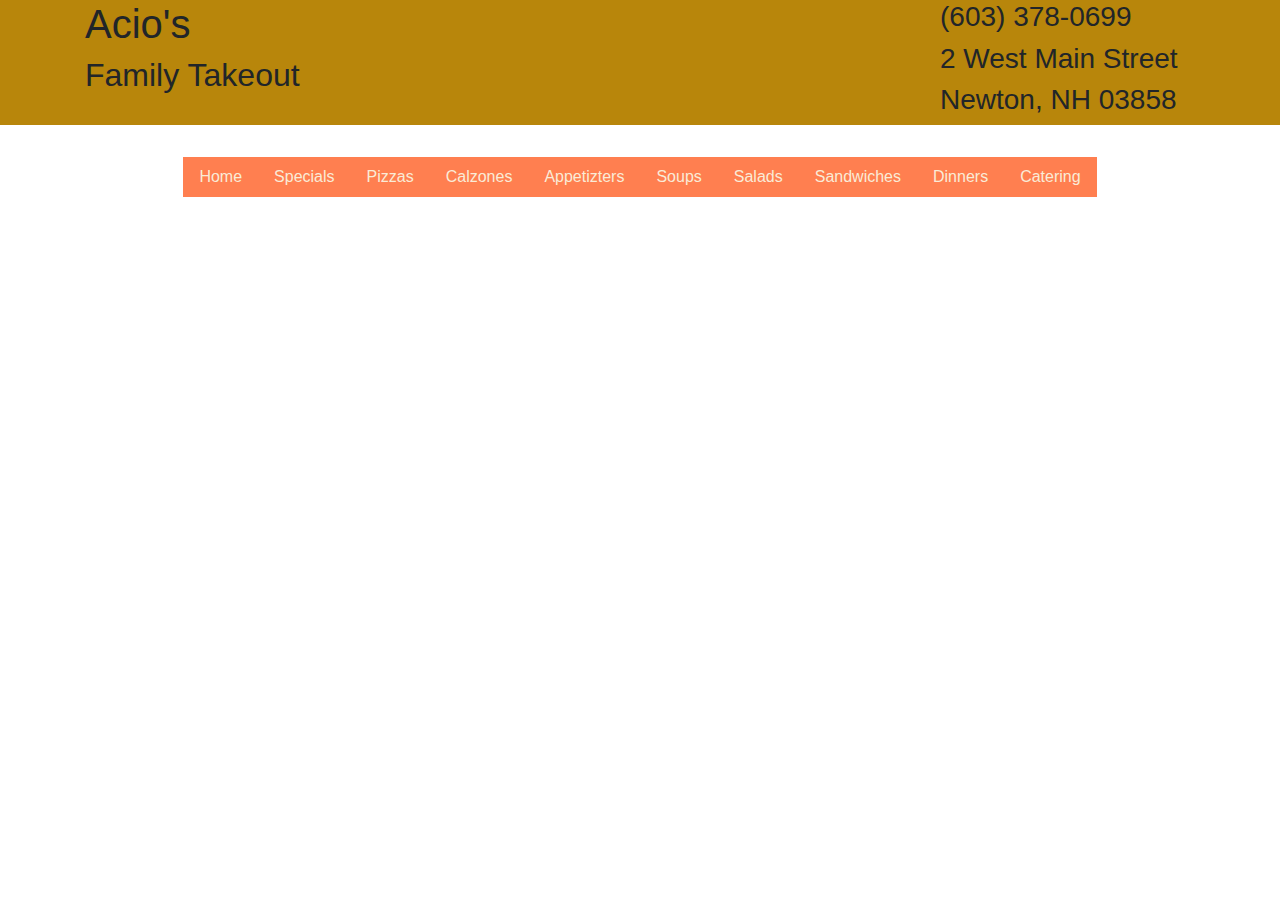
==== index.html @ a6e4e0a7 "starting html" ====
<!DOCTYPE html>
 <html lang="en">
 <head>
     <meta charset="UTF-8">
     <meta name="viewport" content="width=device-width, initial-scale=1.0">
     <title>Document</title>
     <link rel="stylesheet" href="assets/style.css">
     <!-- CSS only -->
<link rel="stylesheet" href="https://stackpath.bootstrapcdn.com/bootstrap/4.5.2/css/bootstrap.min.css" integrity="sha384-JcKb8q3iqJ61gNV9KGb8thSsNjpSL0n8PARn9HuZOnIxN0hoP+VmmDGMN5t9UJ0Z" crossorigin="anonymous">

<!-- JS, Popper.js, and jQuery -->
<script src="https://code.jquery.com/jquery-3.5.1.slim.min.js" integrity="sha384-DfXdz2htPH0lsSSs5nCTpuj/zy4C+OGpamoFVy38MVBnE+IbbVYUew+OrCXaRkfj" crossorigin="anonymous"></script>
<script src="https://cdn.jsdelivr.net/npm/popper.js@1.16.1/dist/umd/popper.min.js" integrity="sha384-9/reFTGAW83EW2RDu2S0VKaIzap3H66lZH81PoYlFhbGU+6BZp6G7niu735Sk7lN" crossorigin="anonymous"></script>
<script src="https://stackpath.bootstrapcdn.com/bootstrap/4.5.2/js/bootstrap.min.js" integrity="sha384-B4gt1jrGC7Jh4AgTPSdUtOBvfO8shuf57BaghqFfPlYxofvL8/KUEfYiJOMMV+rV" crossorigin="anonymous"></script>
 </head>
 <body class='acio-bg'>
    <header class="">
        <div class='container'>
            <div class='row'>
                <div class='col-sm-3'>
                <h1>Acio's</h1>
                <h2>Family Takeout</h2> 
                  </div>
                <div class='col-sm-6'>
                  </div>
                <div class='col-sm-3'>
                <h3>(603) 378-0699</h3>
                <h3>2 West Main Street</h3>
                <h3>Newton, NH 03858</h3>
                  </div>
            </div>
        </div>
    </header>
     <nav class='container d-flex justify-content-center justify-content-around'>
         <ul class='nav'>
            <li class='nav-item'>
                <a class='nav-link' href="index.html">Home</a>
            </li>
             <li class='nav-item'>
                 <a class='nav-link' href="#">Specials</a>
             </li>
             <li class='nav-item'>
                <a class='nav-link' href="#">Pizzas</a>
            </li>
            <li class='nav-item'>
                <a class='nav-link' href="#">Calzones</a>
            </li>
            <li class='nav-item'>
                <a class='nav-link' href="#">Appetizters</a>
            </li>
            <li class='nav-item'>
                <a class='nav-link' href="#">Soups</a>
            </li>
            <li class='nav-item'>
                <a class='nav-link' href="#">Salads</a>
            </li>
            <li class='nav-item'>
                <a class='nav-link' href="#">Sandwiches</a>
            </li>
            <li class='nav-item'>
                <a class='nav-link' href="#">Dinners</a>
            </li>
            <li class='nav-item'>
                <a class='nav-link' href="#">Catering</a>
            </li>
         </ul>
    </nav>
    <main class='container'>
        <div class='row'>
            <div class='col-sm-2'></div>
            <div class='col-sm-4' style="text-align: center;">
                <h4></h4>
                <p></p>
                <h5></h5>
            </div>
            <div class='col-sm-2'></div>
            <div class='col-sm-4'>
                <h4></h4>
                <p></p>
                <h5></h5>
              </div>
            <div class='col-sm-2'></div>
        </div>


    </main>
     

     
 </body>
 </html>
---- assets/style.css ----
header{
  background-color: darkgoldenrod;  
}
nav{
    padding: 2rem;
}
li{
    background-color: coral;
    color: antiquewhite;
}
li a{
    color: antiquewhite;
}
li a:hover{
    background-color: black;
}
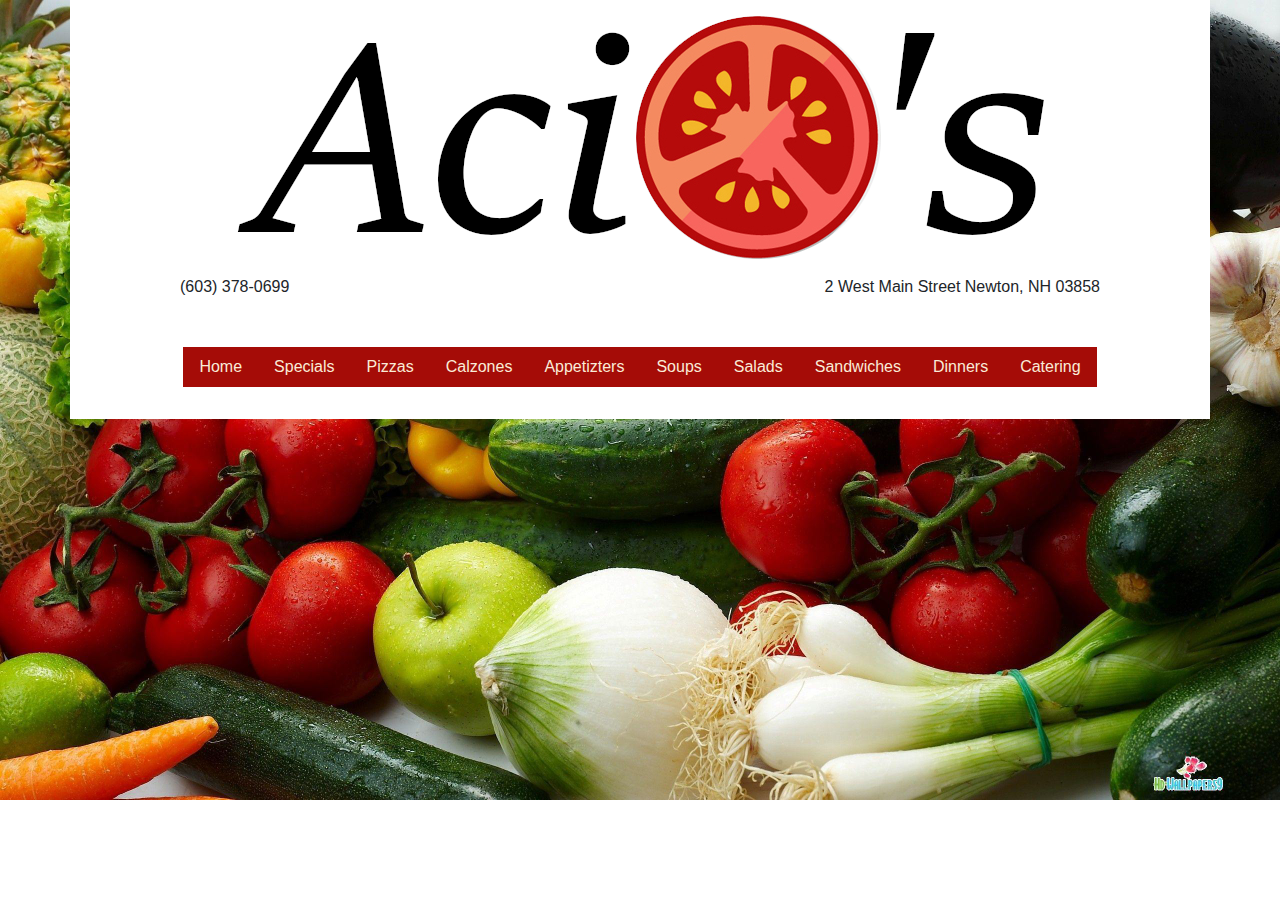
==== commit 4e34b761: "styles added" ====
--- a/index.html
+++ b/index.html
@@ -3,8 +3,13 @@
  <head>
      <meta charset="UTF-8">
      <meta name="viewport" content="width=device-width, initial-scale=1.0">
-     <title>Document</title>
+
+     <title>Acio's Family Takeout</title>
+
+     <link rel="icon" href="assets/tomatoonly.png" type="image/gif" size="16x16">
+
      <link rel="stylesheet" href="assets/style.css">
+
      <!-- CSS only -->
 <link rel="stylesheet" href="https://stackpath.bootstrapcdn.com/bootstrap/4.5.2/css/bootstrap.min.css" integrity="sha384-JcKb8q3iqJ61gNV9KGb8thSsNjpSL0n8PARn9HuZOnIxN0hoP+VmmDGMN5t9UJ0Z" crossorigin="anonymous">
 
@@ -13,25 +18,28 @@
 <script src="https://cdn.jsdelivr.net/npm/popper.js@1.16.1/dist/umd/popper.min.js" integrity="sha384-9/reFTGAW83EW2RDu2S0VKaIzap3H66lZH81PoYlFhbGU+6BZp6G7niu735Sk7lN" crossorigin="anonymous"></script>
 <script src="https://stackpath.bootstrapcdn.com/bootstrap/4.5.2/js/bootstrap.min.js" integrity="sha384-B4gt1jrGC7Jh4AgTPSdUtOBvfO8shuf57BaghqFfPlYxofvL8/KUEfYiJOMMV+rV" crossorigin="anonymous"></script>
  </head>
- <body class='acio-bg'>
-    <header class="">
-        <div class='container'>
+
+ <body class='bd-bg'>
+    <header class='container bg-white' style="padding-top: 1rem;">
             <div class='row'>
-                <div class='col-sm-3'>
-                <h1>Acio's</h1>
-                <h2>Family Takeout</h2> 
+                <div class='col-sm'> </div>
+                <div class='col-sm-10 d-flex justify-content-center'>
+                <img src="assets/logo.png" class='img-fluid' alt="Logo for Acio Family Takeout">
                   </div>
-                <div class='col-sm-6'>
+                  <div class='col-sm'></div>
+            </div>
+            <div class='row'>
+                <div class='col-sm'>
                   </div>
-                <div class='col-sm-3'>
-                <h3>(603) 378-0699</h3>
-                <h3>2 West Main Street</h3>
-                <h3>Newton, NH 03858</h3>
+                <div class='col-sm-10 d-flex justify-content-between' style="margin-top: 1rem;">
+                <p>(603) 378-0699</p>
+                <p>2 West Main Street Newton, NH 03858</p>
                   </div>
+                  <div class='col-sm'></div>
             </div>
-        </div>
+        
     </header>
-     <nav class='container d-flex justify-content-center justify-content-around'>
+     <nav class='container d-flex justify-content-center justify-content-around bg-white'>
          <ul class='nav'>
             <li class='nav-item'>
                 <a class='nav-link' href="index.html">Home</a>
@@ -81,8 +89,6 @@
               </div>
             <div class='col-sm-2'></div>
         </div>
-
-
     </main>
      
 
--- a/assets/style.css
+++ b/assets/style.css
@@ -1,16 +1,26 @@
-header{
-  background-color: darkgoldenrod;  
+.bd-bg{
+    background: url(veg.jpg) top center no-repeat;
+    background-size: cover;
+    
+}
+
+
+.cntctfnt{
+    font-size: 100%;
 }
 nav{
     padding: 2rem;
 }
 li{
-    background-color: coral;
-    color: antiquewhite;
+    background-color: rgb(165, 12, 7);
 }
 li a{
     color: antiquewhite;
 }
 li a:hover{
     background-color: black;
+}
+
+main{
+    height: 100%;
 }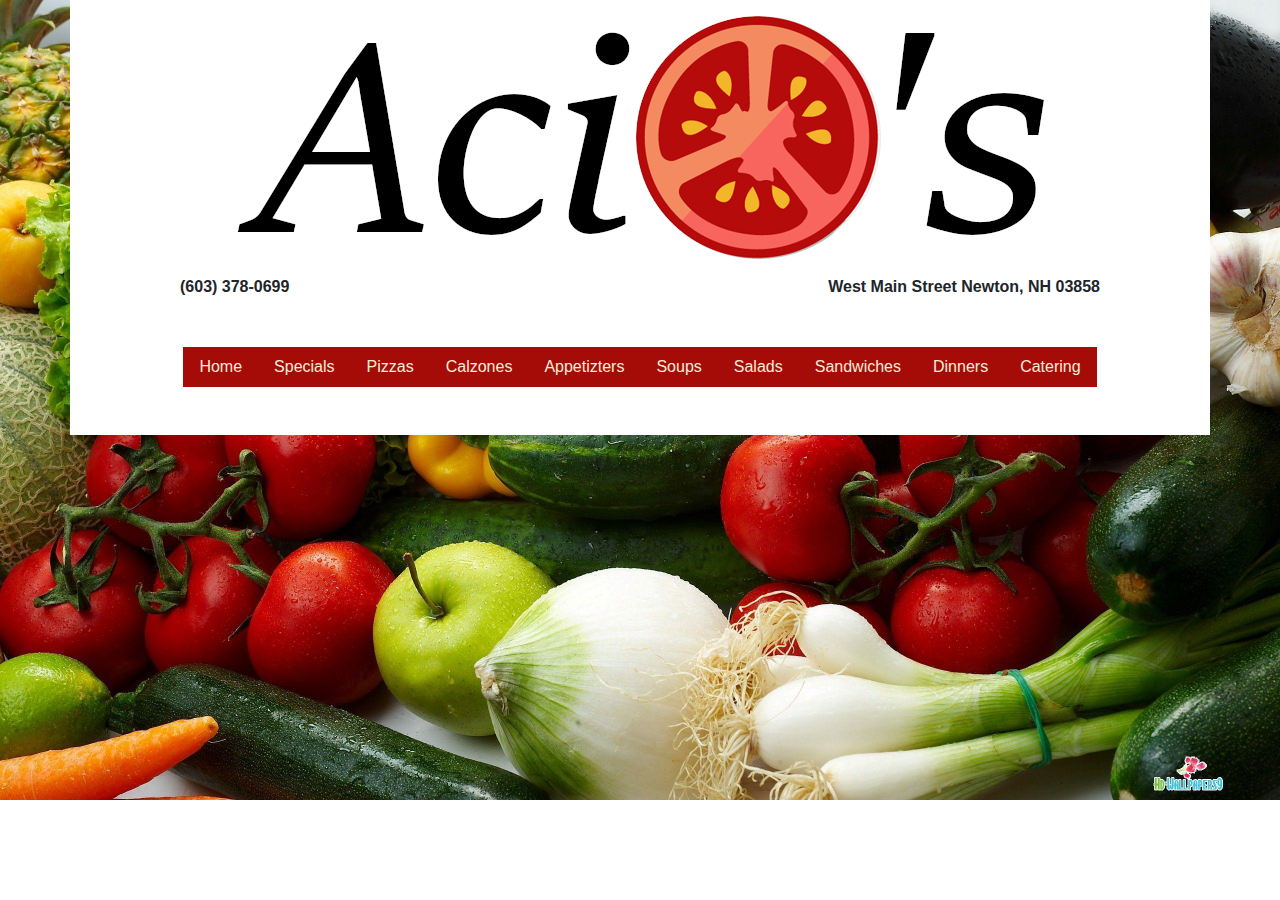
==== commit f9997836: "varios style changes" ====
--- a/index.html
+++ b/index.html
@@ -32,66 +32,83 @@
                 <div class='col-sm'>
                   </div>
                 <div class='col-sm-10 d-flex justify-content-between' style="margin-top: 1rem;">
-                <p>(603) 378-0699</p>
-                <p>2 West Main Street Newton, NH 03858</p>
+                <p><strong>(603) 378-0699</strong></p>
+                <p><strong> West Main Street Newton, NH 03858</strong></p>
                   </div>
                   <div class='col-sm'></div>
-            </div>
-        
+            </div>     
     </header>
+
      <nav class='container d-flex justify-content-center justify-content-around bg-white'>
          <ul class='nav'>
             <li class='nav-item'>
                 <a class='nav-link' href="index.html">Home</a>
             </li>
              <li class='nav-item'>
-                 <a class='nav-link' href="#">Specials</a>
+                 <a class='nav-link' href="special.html">Specials</a>
              </li>
              <li class='nav-item'>
-                <a class='nav-link' href="#">Pizzas</a>
+                <a class='nav-link' href="pizza.html">Pizzas</a>
             </li>
             <li class='nav-item'>
-                <a class='nav-link' href="#">Calzones</a>
+                <a class='nav-link' href="calzone.html">Calzones</a>
             </li>
             <li class='nav-item'>
-                <a class='nav-link' href="#">Appetizters</a>
+                <a class='nav-link' href="apps.html">Appetizters</a>
             </li>
             <li class='nav-item'>
-                <a class='nav-link' href="#">Soups</a>
+                <a class='nav-link' href="soup.html">Soups</a>
             </li>
             <li class='nav-item'>
-                <a class='nav-link' href="#">Salads</a>
+                <a class='nav-link' href="salad.html">Salads</a>
             </li>
             <li class='nav-item'>
-                <a class='nav-link' href="#">Sandwiches</a>
+                <a class='nav-link' href="sand.html">Sandwiches</a>
             </li>
             <li class='nav-item'>
-                <a class='nav-link' href="#">Dinners</a>
+                <a class='nav-link' href="dinner.html">Dinners</a>
             </li>
             <li class='nav-item'>
-                <a class='nav-link' href="#">Catering</a>
+                <a class='nav-link' href="cater.html">Catering</a>
             </li>
          </ul>
     </nav>
-    <main class='container'>
+
+    <main class='container bg-white'>
         <div class='row'>
             <div class='col-sm-2'></div>
             <div class='col-sm-4' style="text-align: center;">
+                <div>
                 <h4></h4>
                 <p></p>
                 <h5></h5>
+                  </div>
+
+                  <div>
+                    <h4></h4>
+                    <p></p>
+                    <h5></h5>
+                      </div>
+
+                      <div>
+                        <h4></h4>
+                        <p></p>
+                        <h5></h5>
+                          </div>
             </div>
+
             <div class='col-sm-2'></div>
+
             <div class='col-sm-4'>
                 <h4></h4>
                 <p></p>
                 <h5></h5>
               </div>
             <div class='col-sm-2'></div>
+
         </div>
-    </main>
-     
+    </main> 
 
-     
  </body>
+
  </html>--- a/assets/style.css
+++ b/assets/style.css
@@ -19,6 +19,7 @@
 }
 li a:hover{
     background-color: black;
+    color: red;
 }
 
 main{
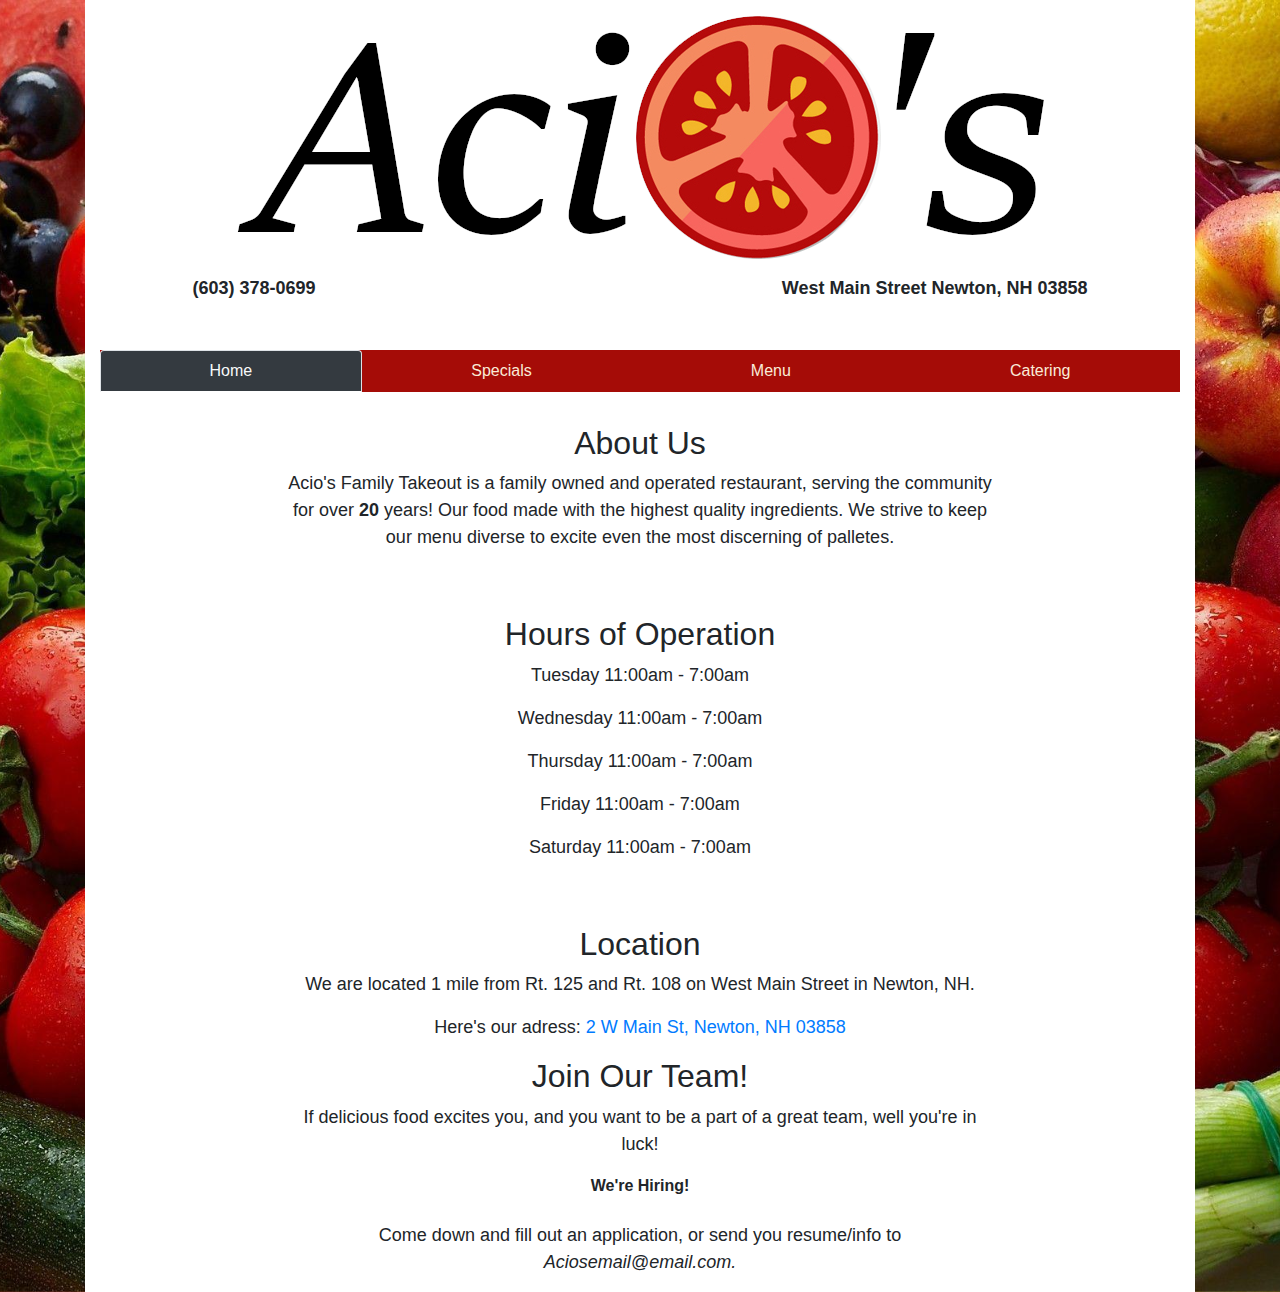
==== commit 4156d92b: "cotent to homepage" ====
--- a/index.html
+++ b/index.html
@@ -14,101 +14,107 @@
 <link rel="stylesheet" href="https://stackpath.bootstrapcdn.com/bootstrap/4.5.2/css/bootstrap.min.css" integrity="sha384-JcKb8q3iqJ61gNV9KGb8thSsNjpSL0n8PARn9HuZOnIxN0hoP+VmmDGMN5t9UJ0Z" crossorigin="anonymous">
 
 <!-- JS, Popper.js, and jQuery -->
-<script src="https://code.jquery.com/jquery-3.5.1.slim.min.js" integrity="sha384-DfXdz2htPH0lsSSs5nCTpuj/zy4C+OGpamoFVy38MVBnE+IbbVYUew+OrCXaRkfj" crossorigin="anonymous"></script>
-<script src="https://cdn.jsdelivr.net/npm/popper.js@1.16.1/dist/umd/popper.min.js" integrity="sha384-9/reFTGAW83EW2RDu2S0VKaIzap3H66lZH81PoYlFhbGU+6BZp6G7niu735Sk7lN" crossorigin="anonymous"></script>
-<script src="https://stackpath.bootstrapcdn.com/bootstrap/4.5.2/js/bootstrap.min.js" integrity="sha384-B4gt1jrGC7Jh4AgTPSdUtOBvfO8shuf57BaghqFfPlYxofvL8/KUEfYiJOMMV+rV" crossorigin="anonymous"></script>
+<script defer src="https://code.jquery.com/jquery-3.5.1.slim.min.js" integrity="sha384-DfXdz2htPH0lsSSs5nCTpuj/zy4C+OGpamoFVy38MVBnE+IbbVYUew+OrCXaRkfj" crossorigin="anonymous"></script>
+<script defer src="https://cdn.jsdelivr.net/npm/popper.js@1.16.1/dist/umd/popper.min.js" integrity="sha384-9/reFTGAW83EW2RDu2S0VKaIzap3H66lZH81PoYlFhbGU+6BZp6G7niu735Sk7lN" crossorigin="anonymous"></script>
+<script defer src="https://stackpath.bootstrapcdn.com/bootstrap/4.5.2/js/bootstrap.min.js" integrity="sha384-B4gt1jrGC7Jh4AgTPSdUtOBvfO8shuf57BaghqFfPlYxofvL8/KUEfYiJOMMV+rV" crossorigin="anonymous"></script>
  </head>
 
  <body class='bd-bg'>
+     <div class='container'>
     <header class='container bg-white' style="padding-top: 1rem;">
             <div class='row'>
-                <div class='col-sm'> </div>
+                <div class='col-sm-1'> </div>
                 <div class='col-sm-10 d-flex justify-content-center'>
                 <img src="assets/logo.png" class='img-fluid' alt="Logo for Acio Family Takeout">
                   </div>
-                  <div class='col-sm'></div>
+                  <div class='col-sm-1'></div>
             </div>
             <div class='row'>
-                <div class='col-sm'>
+                <div class='col-sm-1'>
                   </div>
                 <div class='col-sm-10 d-flex justify-content-between' style="margin-top: 1rem;">
                 <p><strong>(603) 378-0699</strong></p>
                 <p><strong> West Main Street Newton, NH 03858</strong></p>
                   </div>
-                  <div class='col-sm'></div>
+                  <div class='col-sm-1'></div>
             </div>     
     </header>
 
-     <nav class='container d-flex justify-content-center justify-content-around bg-white'>
-         <ul class='nav'>
+     <nav class='container bg-white'>
+        <ul class='nav nav-tabs nav-fill'>
             <li class='nav-item'>
-                <a class='nav-link' href="index.html">Home</a>
-            </li>
-             <li class='nav-item'>
-                 <a class='nav-link' href="special.html">Specials</a>
-             </li>
-             <li class='nav-item'>
-                <a class='nav-link' href="pizza.html">Pizzas</a>
+                <a class='nav-link active bg-dark text-light' href="index.html">Home</a>
             </li>
             <li class='nav-item'>
-                <a class='nav-link' href="calzone.html">Calzones</a>
+                <a class='nav-link' href="special.html">Specials</a>
             </li>
-            <li class='nav-item'>
-                <a class='nav-link' href="apps.html">Appetizters</a>
-            </li>
-            <li class='nav-item'>
-                <a class='nav-link' href="soup.html">Soups</a>
-            </li>
-            <li class='nav-item'>
-                <a class='nav-link' href="salad.html">Salads</a>
-            </li>
-            <li class='nav-item'>
-                <a class='nav-link' href="sand.html">Sandwiches</a>
-            </li>
-            <li class='nav-item'>
-                <a class='nav-link' href="dinner.html">Dinners</a>
+            <li class='nav-item'>   
+                <a class='nav-link' href="menu.html">Menu</a>
             </li>
             <li class='nav-item'>
                 <a class='nav-link' href="cater.html">Catering</a>
             </li>
-         </ul>
+        </ul>
     </nav>
 
     <main class='container bg-white'>
         <div class='row'>
             <div class='col-sm-2'></div>
-            <div class='col-sm-4' style="text-align: center;">
-                <div>
-                <h4></h4>
-                <p></p>
-                <h5></h5>
-                  </div>
-
-                  <div>
-                    <h4></h4>
-                    <p></p>
-                    <h5></h5>
-                      </div>
-
-                      <div>
-                        <h4></h4>
-                        <p></p>
-                        <h5></h5>
-                          </div>
+            <div class='col-sm-8' style='text-align: center;'>
+                <h2>About Us</h2>
+                <p>Acio's Family Takeout is a family owned and operated restaurant, serving the community for over <strong>20</strong>
+                years! Our food made with the highest quality ingredients. We strive to keep our menu diverse to excite even the most 
+                discerning of palletes. </p>
             </div>
-
-            <div class='col-sm-2'></div>
-
-            <div class='col-sm-4'>
-                <h4></h4>
-                <p></p>
-                <h5></h5>
-              </div>
             <div class='col-sm-2'></div>
 
         </div>
+        <br><br>
+        <div class='row'>
+            <div class='col-sm-2'></div>
+            <div class='col-sm-8' style='text-align: center;'>
+                <h2>Hours of Operation</h2>
+                <p>Tuesday 11:00am - 7:00am</p>
+                <p>Wednesday 11:00am - 7:00am</p>
+                <p>Thursday 11:00am - 7:00am</p>
+                <p>Friday 11:00am - 7:00am</p>
+                <p>Saturday 11:00am - 7:00am</p> 
+                
+            </div>
+            <div class='col-sm-2'></div>
+
+        </div>
+        <br><br>
+        <div class='row'>
+            <div class='col-sm-2'></div>
+            <div class='col-sm-8' style='text-align: center;'>
+                <h2>Location</h2>
+                <p>We are located 1 mile from Rt. 125 and Rt. 108 on West Main Street in Newton, NH.
+                </p> 
+                <p> Here's our adress:                    
+                    <a href="https://www.google.com/maps/place/Acio's/@42.8691688,-71.0676867,15z/data=!4m5!3m4!1s0x0:0xcc3a9fe9789ddc6b!8m2!3d42.8691688!4d-71.0676867">2 W Main St, Newton, NH 03858</a> 
+                </p>
+            </div>
+            <div class='col-sm-2'></div>
+
+        </div>
+        <div class='row'>
+            <div class='col-sm-2'></div>
+            <div class='col-sm-8' style='text-align: center;'>
+                <h2>Join Our Team!</h2>
+                <p>If delicious food excites you, and you want to be a part of a great team, well you're in luck!</p>
+                    <strong>We're Hiring!</strong> 
+                    <br><br>
+                    <p>Come down and fill out an application, or send you resume/info to <em>Aciosemail@email.com.</em>
+                </p> 
+               
+            </div>
+            <div class='col-sm-2'></div>
+
+        </div>
+    
     </main> 
-
+   </div>
  </body>
 
  </html>--- a/assets/style.css
+++ b/assets/style.css
@@ -1,9 +1,11 @@
 .bd-bg{
-    background: url(veg.jpg) top center no-repeat;
+    background: url(veg.jpg) center center repeat;
     background-size: cover;
     
 }
-
+p{
+    font-size: large;
+}
 
 .cntctfnt{
     font-size: 100%;
@@ -21,6 +23,10 @@
     background-color: black;
     color: red;
 }
+li .here{
+    background-color: black;
+    color: red;
+}
 
 main{
     height: 100%;
